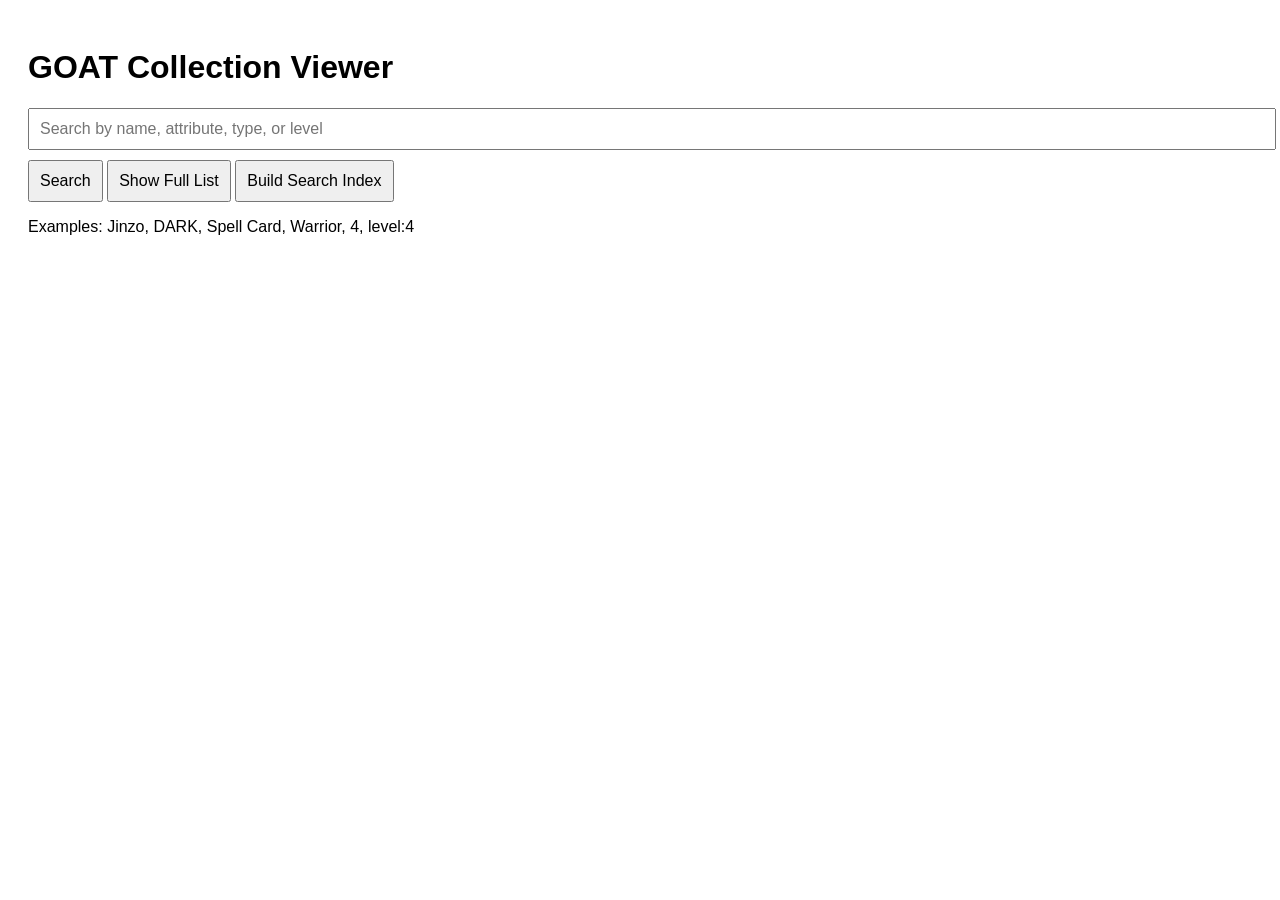
==== index.html @ 9541d3ef "Refactor HTML structure and improve search functionality" ====
<!DOCTYPE html>
<html>
<head>
  <meta name="viewport" content="width=device-width, initial-scale=1">
  <title>Tony's Card Collection</title>
  <link rel="stylesheet" href="style.css">
</head>
<body>

  <h1>GOAT Collection Viewer</h1>

  <div class="topbar">
    <input id="searchBox" placeholder="Search by name, attribute, type, or level">
    <button onclick="searchCards()">Search</button>
    <button onclick="renderAllCards()">Show Full List</button>
    <button onclick="buildMetadataIndex()">Build Search Index</button>
  </div>

  <p class="hint">
    Examples: Jinzo, DARK, Spell Card, Warrior, 4, level:4
  </p>

  <div id="status"></div>
  <div id="result"></div>

  <script src="script.js"></script>
</body>
</html>
---- style.css ----
body{
font-family:Arial;
padding:20px;
}

input{
width:100%;
padding:10px;
font-size:16px;
margin-bottom:10px;
}

button{
padding:10px;
font-size:16px;
}

.card{
border:1px solid #ddd;
padding:10px;
margin-top:10px;
border-radius:5px;
}

.card img{
display:block;
margin:10px 0;
}
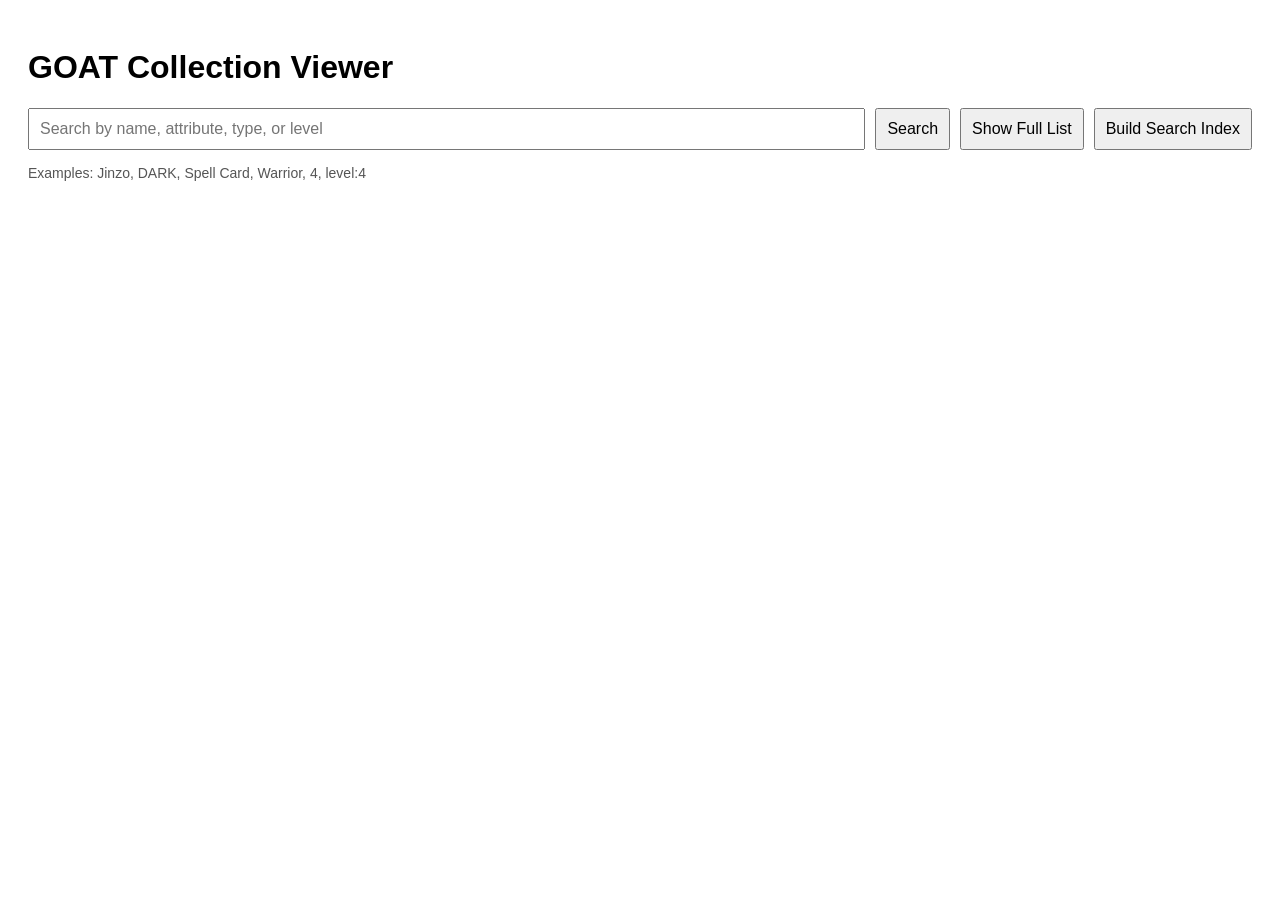
==== commit 0e6b5d6d: "Add filterChips div to index.html" ====
--- a/index.html
+++ b/index.html
@@ -20,6 +20,8 @@
     Examples: Jinzo, DARK, Spell Card, Warrior, 4, level:4
   </p>
 
+  <div id="filterChips" class="chips"></div>
+
   <div id="status"></div>
   <div id="result"></div>
 
--- a/style.css
+++ b/style.css
@@ -1,28 +1,84 @@
-body{
-font-family:Arial;
-padding:20px;
+body {
+  font-family: Arial;
+  padding: 20px;
 }
 
-input{
-width:100%;
-padding:10px;
-font-size:16px;
-margin-bottom:10px;
+.topbar {
+  display: flex;
+  gap: 10px;
+  flex-wrap: wrap;
+  margin-bottom: 15px;
 }
 
-button{
-padding:10px;
-font-size:16px;
+input {
+  flex: 1;
+  min-width: 220px;
+  padding: 10px;
+  font-size: 16px;
 }
 
-.card{
-border:1px solid #ddd;
-padding:10px;
-margin-top:10px;
-border-radius:5px;
+button {
+  padding: 10px;
+  font-size: 16px;
+  cursor: pointer;
 }
 
-.card img{
-display:block;
-margin:10px 0;
+.hint {
+  color: #555;
+  font-size: 14px;
 }
+
+.card-row {
+  display: flex;
+  gap: 15px;
+  align-items: flex-start;
+  border: 1px solid #ddd;
+  padding: 12px;
+  margin-top: 12px;
+  border-radius: 8px;
+}
+
+.thumb {
+  width: 90px;
+  border-radius: 6px;
+}
+
+.placeholder {
+  width: 90px;
+  height: 130px;
+  display: flex;
+  align-items: center;
+  justify-content: center;
+  background: #eee;
+  font-size: 12px;
+  text-align: center;
+  border-radius: 6px;
+}
+
+.card-info h3 {
+  margin-top: 0;
+  margin-bottom: 8px;
+}
+
+.detail-card {
+  max-width: 700px;
+}
+
+.detail-image {
+  width: 250px;
+  max-width: 100%;
+  display: block;
+  margin: 15px 0;
+  border-radius: 8px;
+}
+
+@media (max-width: 700px) {
+  .card-row {
+    flex-direction: column;
+  }
+
+  .thumb,
+  .placeholder {
+    width: 120px;
+  }
+}
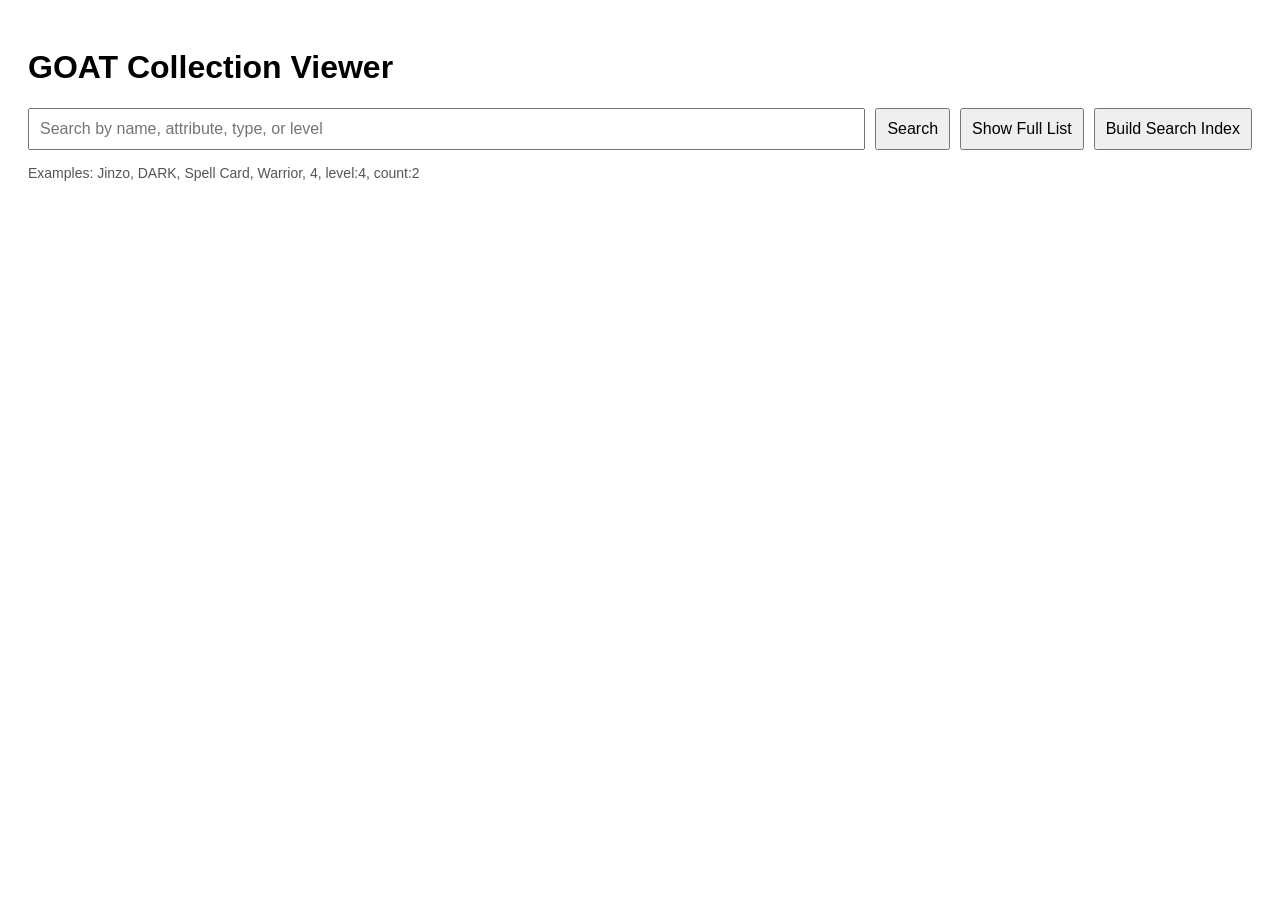
==== commit 6c416324: "Update example text in hint paragraph" ====
--- a/index.html
+++ b/index.html
@@ -12,12 +12,12 @@
   <div class="topbar">
     <input id="searchBox" placeholder="Search by name, attribute, type, or level">
     <button onclick="searchCards()">Search</button>
-    <button onclick="renderAllCards()">Show Full List</button>
+    <button onclick="clearSearch()">Show Full List</button>
     <button onclick="buildMetadataIndex()">Build Search Index</button>
   </div>
 
   <p class="hint">
-    Examples: Jinzo, DARK, Spell Card, Warrior, 4, level:4
+    Examples: Jinzo, DARK, Spell Card, Warrior, 4, level:4, count:2
   </p>
 
   <div id="filterChips" class="chips"></div>
--- a/style.css
+++ b/style.css
@@ -82,3 +82,30 @@
     width: 120px;
   }
 }
+
+/* --- Filter Chips --- */
+
+.chips {
+  display: flex;
+  flex-wrap: wrap;
+  gap: 8px;
+  margin: 10px 0 15px 0;
+}
+
+.chip {
+  border: 1px solid #ccc;
+  background: #f5f5f5;
+  border-radius: 999px;
+  padding: 8px 12px;
+  font-size: 14px;
+  cursor: pointer;
+  transition: all 0.2s ease;
+}
+
+.chip:hover {
+  background: #e0e0e0;
+}
+
+.active-chip {
+  font-weight: bold;
+}
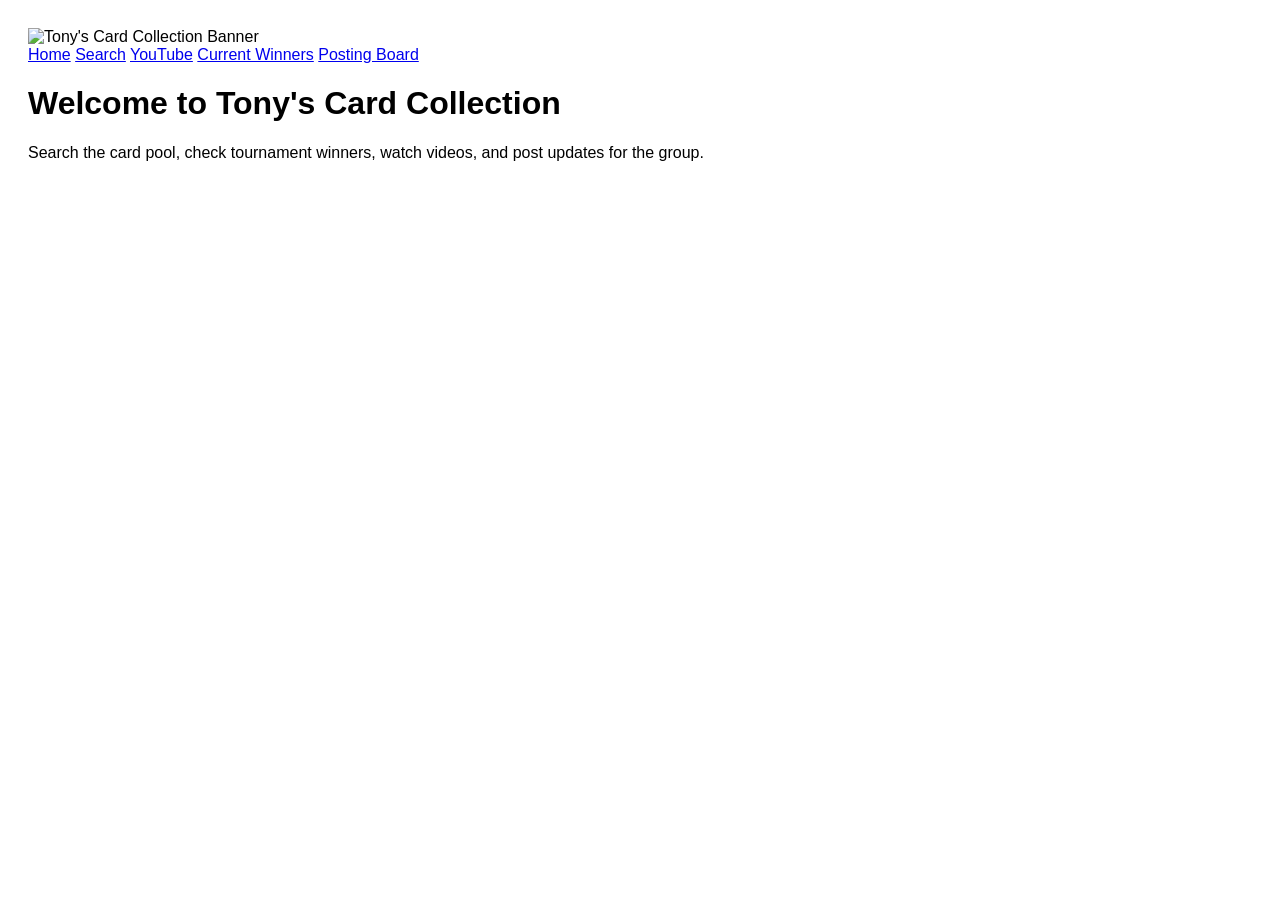
==== commit 8d3912e0: "Add initial HTML structure for card collection site" ====
--- a/index.html
+++ b/index.html
@@ -7,24 +7,24 @@
 </head>
 <body>
 
-  <h1>GOAT Collection Viewer</h1>
-
-  <div class="topbar">
-    <input id="searchBox" placeholder="Search by name, attribute, type, or level">
-    <button onclick="searchCards()">Search</button>
-    <button onclick="clearSearch()">Show Full List</button>
-    <button onclick="buildMetadataIndex()">Build Search Index</button>
+<header>
+  <div class="banner">
+    <img src="banner.jpg" alt="Tony's Card Collection Banner">
   </div>
 
-  <p class="hint">
-    Examples: Jinzo, DARK, Spell Card, Warrior, 4, level:4, count:2
-  </p>
+  <nav class="navbar">
+    <a href="index.html">Home</a>
+    <a href="search.html">Search</a>
+    <a href="youtube.html">YouTube</a>
+    <a href="winners.html">Current Winners</a>
+    <a href="board.html">Posting Board</a>
+  </nav>
+</header>
 
-  <div id="filterChips" class="chips"></div>
+<main>
+  <h1>Welcome to Tony's Card Collection</h1>
+  <p>Search the card pool, check tournament winners, watch videos, and post updates for the group.</p>
+</main>
 
-  <div id="status"></div>
-  <div id="result"></div>
-
-  <script src="script.js"></script>
 </body>
 </html>
--- a/style.css
+++ b/style.css
@@ -72,6 +72,17 @@
   border-radius: 8px;
 }
 
+.count-actions {
+  margin-top: 15px;
+  display: flex;
+  gap: 10px;
+}
+
+.count-actions button {
+  padding: 8px 12px;
+  font-size: 16px;
+}
+
 @media (max-width: 700px) {
   .card-row {
     flex-direction: column;
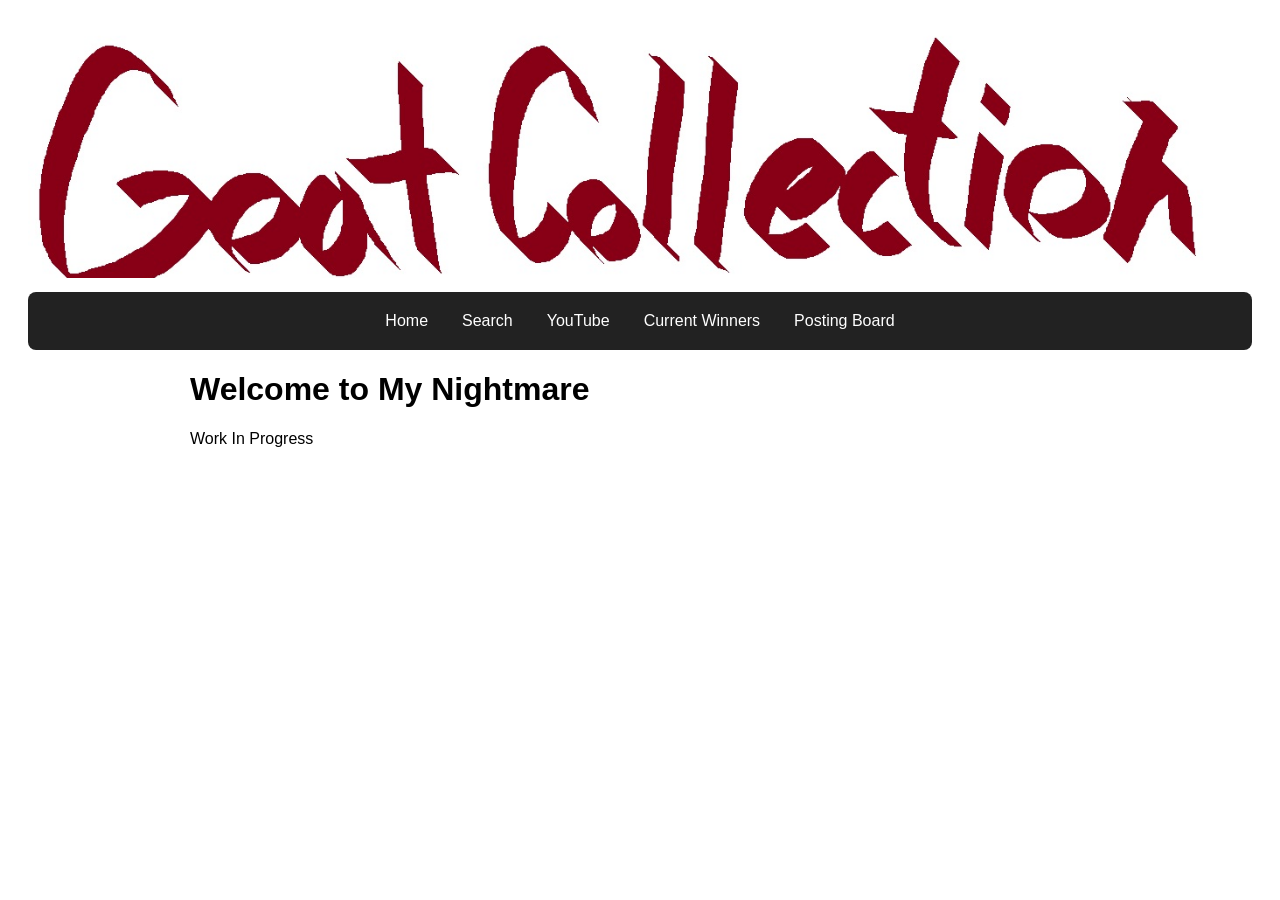
==== commit 46473adb: "Update header and paragraph text in index.html" ====
--- a/index.html
+++ b/index.html
@@ -22,8 +22,8 @@
 </header>
 
 <main>
-  <h1>Welcome to Tony's Card Collection</h1>
-  <p>Search the card pool, check tournament winners, watch videos, and post updates for the group.</p>
+  <h1>Welcome to My Nightmare</h1>
+  <p>Work In Progress</p>
 </main>
 
 </body>
--- a/style.css
+++ b/style.css
@@ -120,3 +120,100 @@
 .active-chip {
   font-weight: bold;
 }
+
+.banner {
+  width: 100%;
+  text-align: center;
+  margin-bottom: 10px;
+}
+
+.banner img {
+  width: 100%;
+  max-height: 250px;
+  object-fit: cover;
+  border-radius: 8px;
+}
+
+.navbar {
+  display: flex;
+  justify-content: center;
+  flex-wrap: wrap;
+  gap: 10px;
+  background: #222;
+  padding: 12px;
+  border-radius: 8px;
+  margin-bottom: 20px;
+}
+
+.navbar a {
+  color: white;
+  text-decoration: none;
+  padding: 8px 12px;
+  border-radius: 6px;
+}
+
+.navbar a:hover {
+  background: #444;
+}
+
+main {
+  max-width: 900px;
+  margin: auto;
+}
+
+.video-wrapper {
+  position: relative;
+  padding-bottom: 56.25%;
+  height: 0;
+}
+
+.video-wrapper iframe {
+  position: absolute;
+  width: 100%;
+  height: 100%;
+  border: none;
+}
+
+textarea {
+  width: 100%;
+  min-height: 120px;
+  padding: 10px;
+  font-size: 16px;
+  margin: 10px 0;
+}
+
+.winner-card {
+  border: 1px solid #ddd;
+  padding: 15px;
+  border-radius: 8px;
+}
+
+.post-form {
+  display: flex;
+  flex-direction: column;
+  gap: 10px;
+  margin-bottom: 20px;
+}
+
+.post-form textarea {
+  min-height: 120px;
+  padding: 10px;
+  font-size: 16px;
+}
+
+.post {
+  border: 1px solid #ddd;
+  padding: 12px;
+  margin-top: 12px;
+  border-radius: 8px;
+  background: #fafafa;
+}
+
+.post h3 {
+  margin-top: 0;
+  margin-bottom: 5px;
+}
+
+.post small {
+  color: #666;
+}
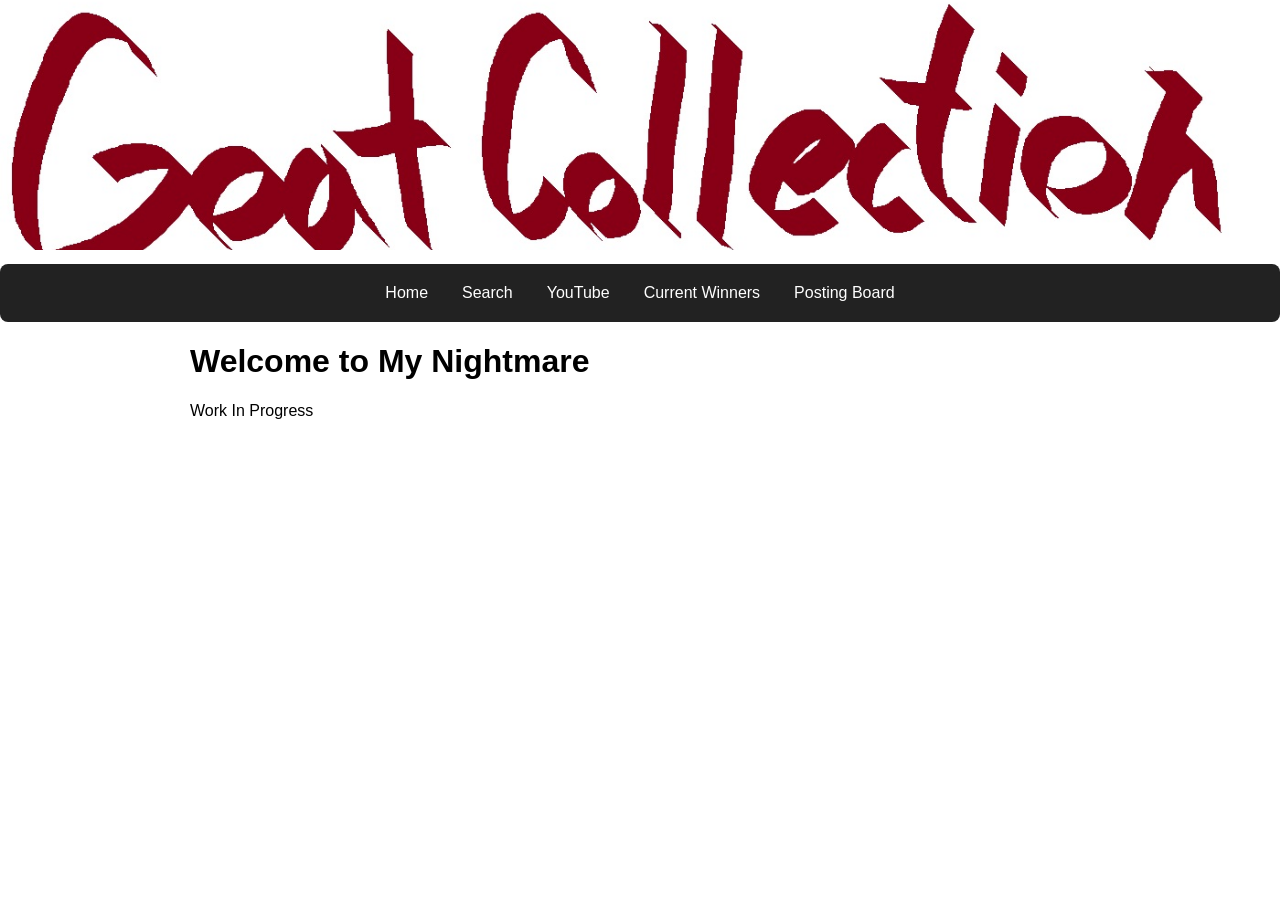
==== commit dbe3cbf9: "Add page container and header to index.html" ====
--- a/index.html
+++ b/index.html
@@ -6,6 +6,8 @@
   <link rel="stylesheet" href="style.css">
 </head>
 <body>
+
+<div class="page-container">
 
 <header>
   <div class="banner">
@@ -26,5 +28,7 @@
   <p>Work In Progress</p>
 </main>
 
+</div>
+
 </body>
 </html>
--- a/style.css
+++ b/style.css
@@ -1,6 +1,11 @@
 body {
+  margin: 0;
   font-family: Arial;
-  padding: 20px;
+
+  background-image: url("background.jpg");
+  background-size: cover;
+  background-position: center;
+  background-attachment: fixed;
 }
 
 .topbar {
@@ -217,3 +222,17 @@
 .post small {
   color: #666;
 }
+
+.video-wrapper {
+  position: relative;
+  width: 100%;
+  max-width: 900px;
+  aspect-ratio: 16 / 9;
+  margin: 20px auto;
+}
+
+.video-wrapper iframe {
+  width: 100%;
+  height: 100%;
+  border: none;
+}
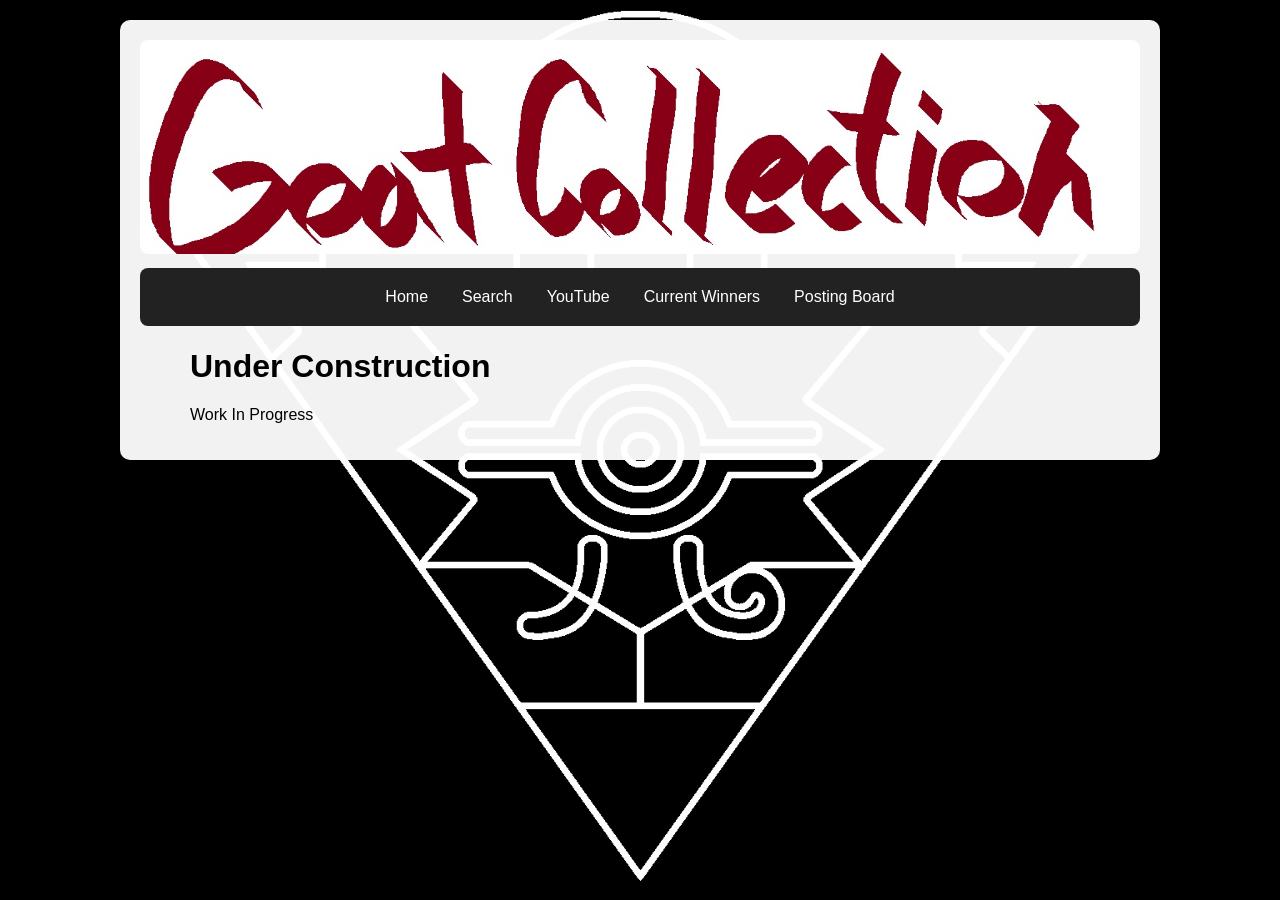
==== commit 78aa9e8b: "Update index.html" ====
--- a/index.html
+++ b/index.html
@@ -24,7 +24,7 @@
 </header>
 
 <main>
-  <h1>Welcome to My Nightmare</h1>
+  <h1>Under Construction</h1>
   <p>Work In Progress</p>
 </main>
 
--- a/style.css
+++ b/style.css
@@ -236,3 +236,13 @@
   height: 100%;
   border: none;
 }
+
+.page-container {
+  max-width: 1000px;
+  margin: 20px auto;
+
+  background: rgba(255, 255, 255, 0.95); /* slightly transparent */
+  padding: 20px;
+
+  border-radius: 10px;
+}
